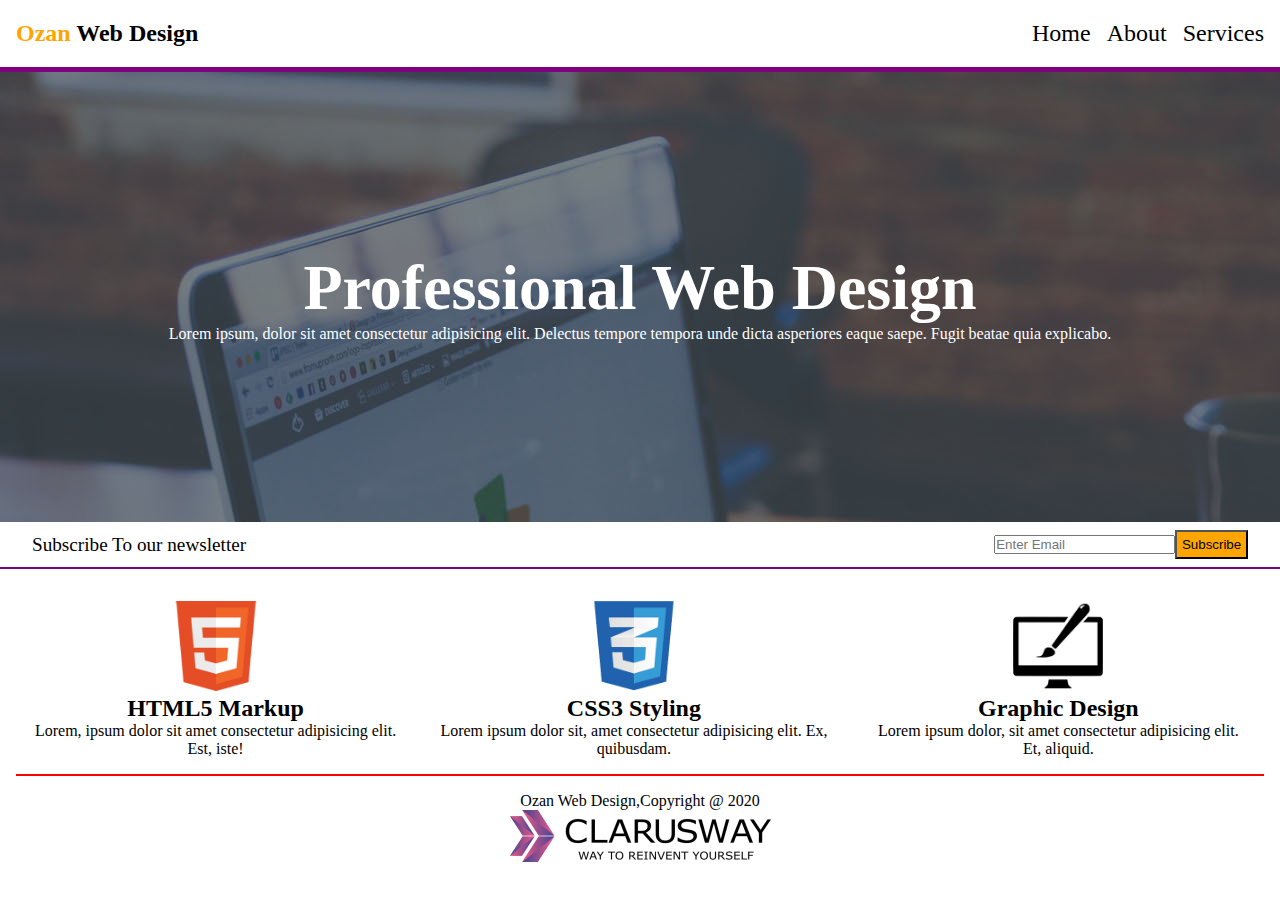
==== index.html @ 8faa0f7f "first commit" ====
<!DOCTYPE html>
<html lang="en">
<head>
    <meta charset="UTF-8">
    <meta http-equiv="X-UA-Compatible" content="IE=edge">
    <meta name="viewport" content="width=device-width, initial-scale=1.0">
    <title>Website</title>
    <link rel="stylesheet" href="style.css">
</head>
<body>
    <header>
        <h2><span>Ozan</span> Web Design</h2>
        <ul class="nav">
            <li>Home</li>
            <li>About</li>
            <li>Services</li>
        </ul>

        </div>
    </header>
    <div class="main">
        <div class="content">
                <h1>Professional Web Design</h1>
            <p>Lorem ipsum, dolor sit amet consectetur adipisicing elit. Delectus tempore tempora unde dicta asperiores eaque saepe. Fugit beatae quia explicabo.</p>
        </div>
    </div>
    <div class="subscribe">
        <div class="newsletter">
           <p>Subscribe To our newsletter</p>
           <div class="input"> 
               <input type="email" name="" id="" placeholder="Enter Email"><button type="submit">Subscribe</button> 
           </div>
        </div>
    </div>

    <div class="logos">
        <div class="logo"><img src="images/logo_html.png" alt="" srcset=""><h2>HTML5 Markup</h2><p>Lorem, ipsum dolor sit amet consectetur adipisicing elit. Est, iste!</p></div>
        <div class="logo"><img src="images/logo_css.png" alt="" srcset=""><h2>CSS3 Styling</h2><p>Lorem ipsum dolor sit, amet consectetur adipisicing elit. Ex, quibusdam.</p></div>
        <div class="logo"><img src="images/logo_brush.png" alt="" srcset=""><h2>Graphic Design</h2>Lorem ipsum dolor, sit amet consectetur adipisicing elit. Et, aliquid.</div>
    </div>
    <footer>
        <p>Ozan Web Design,Copyright @ 2020</p>
        <img src="images/clarusway_logo.png" alt="" srcset="">
    </footer>
</body>
</html>
---- style.css ----
*{
    margin:0;
    padding:0;
    box-sizing: border-box;
}

/*Home Page Styling */
header{
    display:flex;
    justify-content:space-between;
    min-height:8vh;
    align-items: center;
    border-bottom:5px solid purple;
}
span{
    margin-left: 1rem;
    color:orange;
}

.nav{
    display:flex;
    list-style:none;
    margin-right: 1rem;
}
li{
    margin-left: 1rem;
    font-size:1.5rem;
}

.main{
    display:flex;
    justify-content:center;
    align-items:center;
    min-height: 50vh;
    background-image: url(images/showcase.jpg);
}
.content{
    text-align:center;
    color:white;
}
h1{
font-size:4rem;
}

.subscribe{
    border-bottom: 2px solid purple;
}

.newsletter{
    display:flex;
    justify-content:space-between;
    min-height:5vh;
    align-items:center;
    margin: 0 2rem;
    font-size: 1.2rem;
}
button{
    padding:0.3rem;
    background-color:orange;
}
.logos{
    display:flex;
    justify-content:space-between;
    margin:1rem;
    align-items:flex-start;    
    border-bottom: 2px solid red;
}

.logo{
    text-align: center;
    margin:1rem;
}
.logos img{
    height:10vh;
}

footer{
    text-align:center;  
    font-size: 1rem;  
}
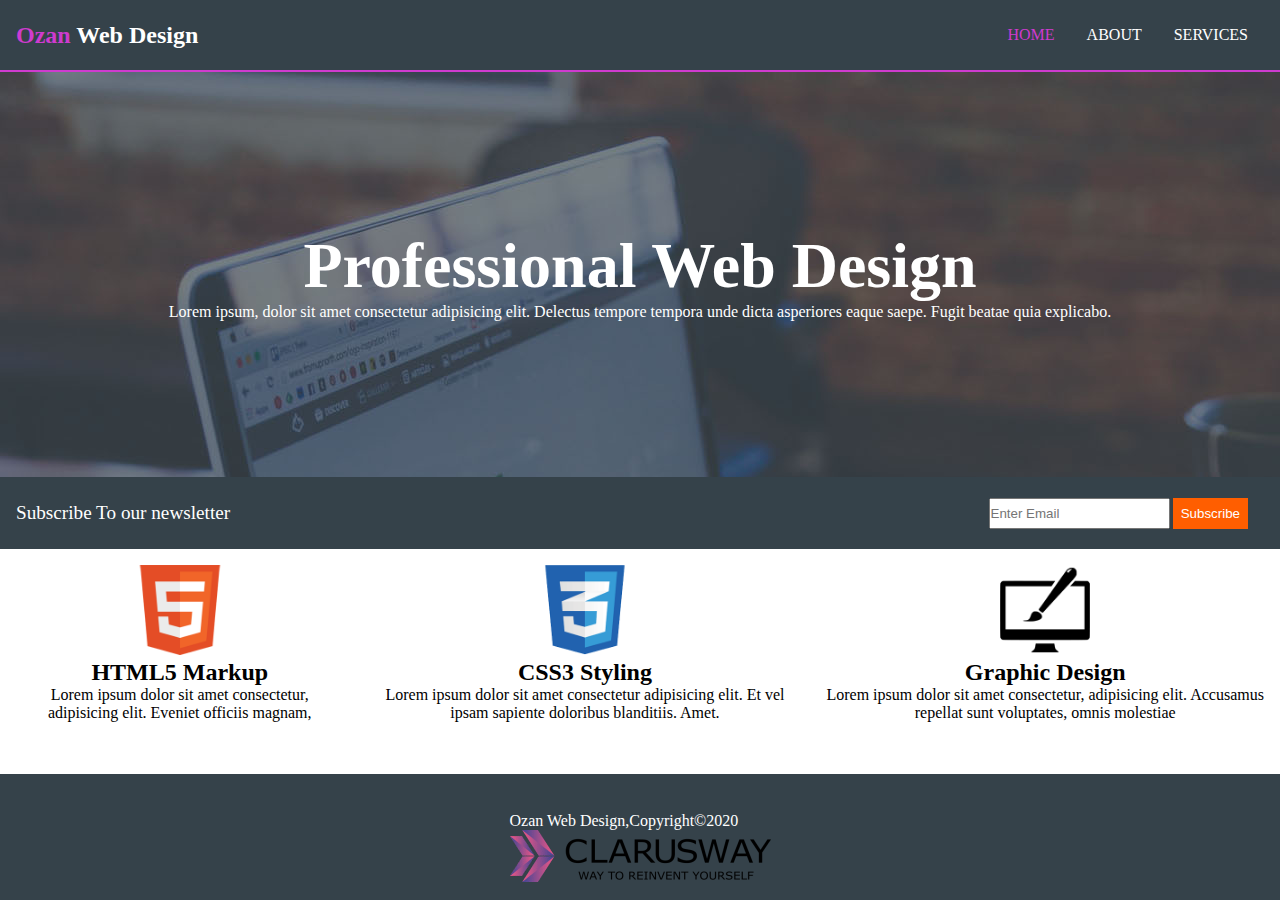
==== commit 6b0f97d7: "Styling added and finished" ====
--- a/index.html
+++ b/index.html
@@ -9,11 +9,11 @@
 </head>
 <body>
     <header>
-        <h2><span>Ozan</span> Web Design</h2>
+        <h2><span class="name">Ozan</span> Web Design</h2>
         <ul class="nav">
-            <li>Home</li>
-            <li>About</li>
-            <li>Services</li>
+            <li><a href="index.html" style="color:rgb(207, 59, 207)">HOME</a></li>
+            <li><a href="about.html">ABOUT</a></li>
+            <li><a href="services.html">SERVICES</a></li>
         </ul>
 
         </div>
@@ -24,23 +24,23 @@
             <p>Lorem ipsum, dolor sit amet consectetur adipisicing elit. Delectus tempore tempora unde dicta asperiores eaque saepe. Fugit beatae quia explicabo.</p>
         </div>
     </div>
-    <div class="subscribe">
         <div class="newsletter">
            <p>Subscribe To our newsletter</p>
            <div class="input"> 
                <input type="email" name="" id="" placeholder="Enter Email"><button type="submit">Subscribe</button> 
            </div>
-        </div>
     </div>
 
     <div class="logos">
-        <div class="logo"><img src="images/logo_html.png" alt="" srcset=""><h2>HTML5 Markup</h2><p>Lorem, ipsum dolor sit amet consectetur adipisicing elit. Est, iste!</p></div>
-        <div class="logo"><img src="images/logo_css.png" alt="" srcset=""><h2>CSS3 Styling</h2><p>Lorem ipsum dolor sit, amet consectetur adipisicing elit. Ex, quibusdam.</p></div>
-        <div class="logo"><img src="images/logo_brush.png" alt="" srcset=""><h2>Graphic Design</h2>Lorem ipsum dolor, sit amet consectetur adipisicing elit. Et, aliquid.</div>
+        <div class="logo"><img src="images/logo_html.png" alt="" srcset=""><h2>HTML5 Markup</h2><p>Lorem ipsum dolor sit amet consectetur, adipisicing elit. Eveniet officiis magnam, </p></div>
+        <div class="logo"><img src="images/logo_css.png" alt="" srcset=""><h2>CSS3 Styling</h2><p>Lorem ipsum dolor sit amet consectetur adipisicing elit. Et vel ipsam sapiente doloribus blanditiis. Amet.</p></div>
+        <div class="logo"><img src="images/logo_brush.png" alt="" srcset=""><h2>Graphic Design</h2>Lorem ipsum dolor sit amet consectetur, adipisicing elit. Accusamus repellat sunt voluptates, omnis molestiae</div>
     </div>
     <footer>
-        <p>Ozan Web Design,Copyright @ 2020</p>
-        <img src="images/clarusway_logo.png" alt="" srcset="">
+        <div class="footer-img">
+            <p>Ozan Web Design,Copyright<span class="copyright">&#169</span>2020</p>
+            <img src="images/clarusway_logo.png" alt="" srcset="">
+        </div>
     </footer>
 </body>
 </html>--- a/style.css
+++ b/style.css
@@ -10,71 +10,210 @@
     justify-content:space-between;
     min-height:8vh;
     align-items: center;
-    border-bottom:5px solid purple;
-}
-span{
-    margin-left: 1rem;
-    color:orange;
+    border-bottom:2px solid rgb(207, 59, 207);
+    color:white;
+    background-color: #35424A;
+}
+
+.name{
+    margin-left: 1rem;
+    color: rgb(207, 59, 207);
 }
 
 .nav{
     display:flex;
     list-style:none;
-    margin-right: 1rem;
-}
+    margin-right: 2rem;
+}
+
 li{
-    margin-left: 1rem;
-    font-size:1.5rem;
+    margin-left: 2rem;
+    font-size:1rem;
+}
+
+a{
+    text-decoration: none;
+    color: white;
 }
 
 .main{
     display:flex;
     justify-content:center;
     align-items:center;
-    min-height: 50vh;
+    min-height: 45vh;
     background-image: url(images/showcase.jpg);
 }
+
 .content{
     text-align:center;
     color:white;
 }
+
 h1{
 font-size:4rem;
 }
 
-.subscribe{
-    border-bottom: 2px solid purple;
-}
-
 .newsletter{
     display:flex;
-    justify-content:space-between;
-    min-height:5vh;
+    min-height: 8vh;
+    justify-content:space-between;
+    width: 100%;
+    background-color:#35424A;
     align-items:center;
-    margin: 0 2rem;
+    padding: 0 2rem 0 1rem;
     font-size: 1.2rem;
-}
+    color:white;
+    
+}
+
+.input{
+    display:flex;
+    font-size: 0.6rem;
+}
+
 button{
-    padding:0.3rem;
-    background-color:orange;
-}
+    padding:0.5rem;
+    background-color:rgb(255, 94, 0);
+    margin-left: 0.2rem;
+    border:none;
+    color:#fff;
+}
+
 .logos{
     display:flex;
     justify-content:space-between;
-    margin:1rem;
-    align-items:flex-start;    
-    border-bottom: 2px solid red;
+    align-items:flex-start;   
+    min-height: 25vh;     
 }
 
 .logo{
     text-align: center;
     margin:1rem;
 }
+
 .logos img{
     height:10vh;
 }
 
 footer{
-    text-align:center;  
+    display:flex;
+    justify-content:center;
+    align-items:center;
+    flex-direction: column;
+    flex-grow: stretch;
     font-size: 1rem;  
-}
+    background-color: #35424A;
+    height: 14vh;
+    color: white;
+    
+}
+.footer-img{
+    margin: 3rem 0 1.5rem 0;
+    
+}
+
+
+/* About Us */
+
+.cont{
+    display:flex;
+    min-height: 70vh;    
+    text-align: start;
+    justify-content:space-between;
+    line-height: 1.4em;
+
+}
+
+.about{
+    display:flex;
+    flex-direction: column;
+    margin: 1.5rem;
+    max-width: 60%; 
+}
+
+.text{
+    margin-top: 1.5rem;
+    background-color:#35424A;
+    color: white;
+    padding: 1rem;
+}
+h3{
+    padding-bottom:1rem;
+}
+
+.whatWedo{
+    display:flex;
+    flex-direction:column;
+    margin:1.5rem;
+    margin-top:2rem;
+    color:white;
+    background-color:#35424A;
+    width:30%;
+    height: 50%;
+    padding:1rem;
+}
+
+/* Services Page */
+
+.area{
+    display: flex;
+    margin:0.5rem 0rem 0.5rem 2rem;
+    justify-content:space-between;
+    min-height:68vh;
+
+}
+
+.services{
+    display:inline-flex;
+    min-width:50%;
+    flex-direction: column;
+}
+
+.headline{
+    margin:0.5rem 0 0.5rem 0 ;
+}
+
+.offers{
+    padding:3vh;
+    margin:0.12rem;
+    padding-top: 3vh;
+    padding-bottom: 3vh;
+    background-color:rgba(213, 223, 207, 0.986);
+}
+
+.website{
+margin-bottom: 1rem;
+}
+
+form{
+    display:block;
+    margin:1rem 3rem 3rem 3rem;
+    background-color: blue;
+    color: white;
+    min-width:28%;
+    height: 100%;
+    background-color:#35424A;
+}
+
+.quote{
+    margin: 1.5rem 0rem 1rem 1rem;
+    font-size: 20px;
+}
+
+label{
+    display: block;
+    margin-left: 1rem;
+} 
+
+#name,#email,#message{
+    margin-left: 1rem;
+    width:80%;
+}
+
+.Send{
+    display:block;
+    margin-left: 1rem;
+    margin-bottom:1rem;
+    padding: 0.5rem 1rem 0.5rem 1rem;
+}
+
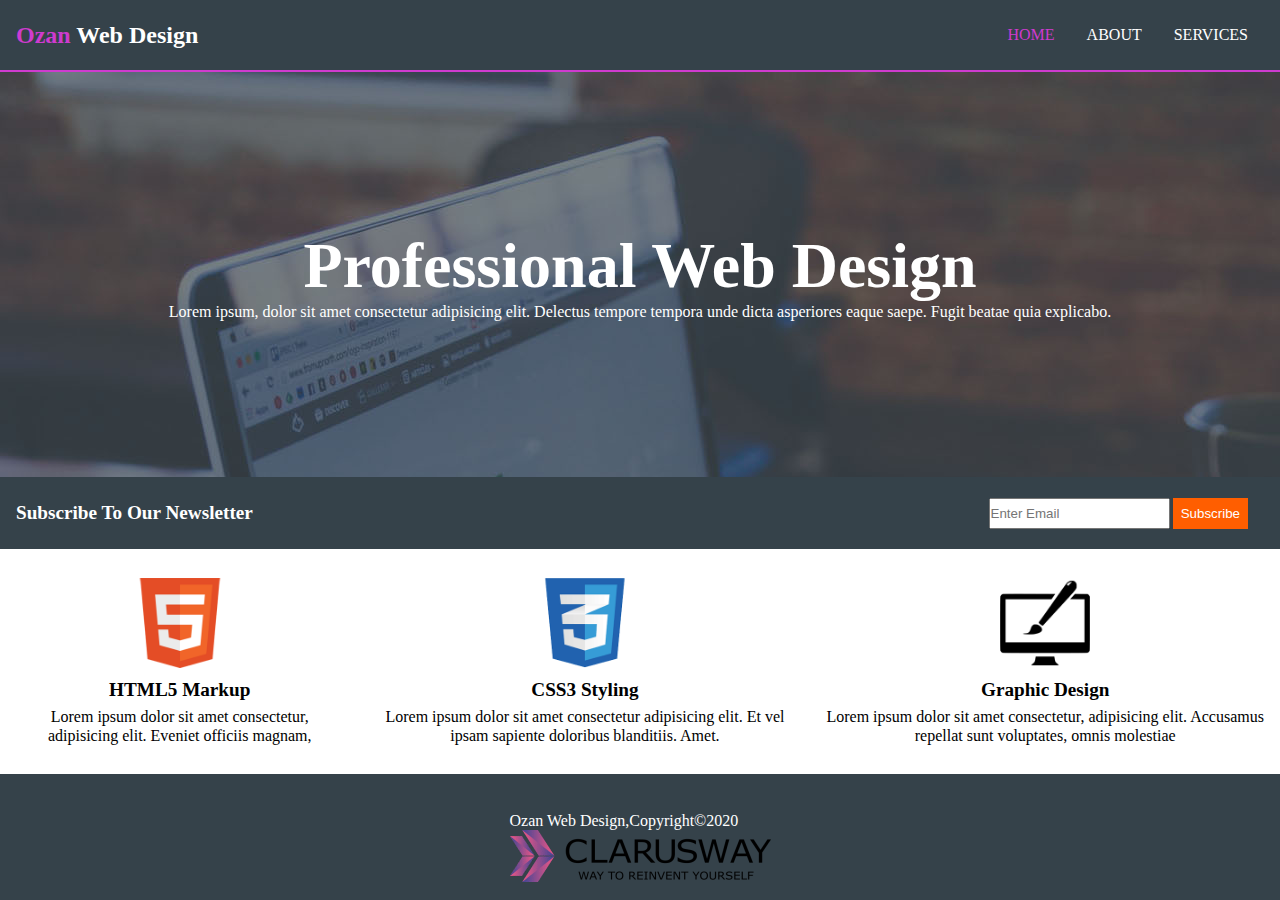
==== commit ccf09304: "logos fixed" ====
--- a/index.html
+++ b/index.html
@@ -25,16 +25,16 @@
         </div>
     </div>
         <div class="newsletter">
-           <p>Subscribe To our newsletter</p>
+           <p>Subscribe To Our Newsletter</p>
            <div class="input"> 
                <input type="email" name="" id="" placeholder="Enter Email"><button type="submit">Subscribe</button> 
            </div>
     </div>
 
     <div class="logos">
-        <div class="logo"><img src="images/logo_html.png" alt="" srcset=""><h2>HTML5 Markup</h2><p>Lorem ipsum dolor sit amet consectetur, adipisicing elit. Eveniet officiis magnam, </p></div>
-        <div class="logo"><img src="images/logo_css.png" alt="" srcset=""><h2>CSS3 Styling</h2><p>Lorem ipsum dolor sit amet consectetur adipisicing elit. Et vel ipsam sapiente doloribus blanditiis. Amet.</p></div>
-        <div class="logo"><img src="images/logo_brush.png" alt="" srcset=""><h2>Graphic Design</h2>Lorem ipsum dolor sit amet consectetur, adipisicing elit. Accusamus repellat sunt voluptates, omnis molestiae</div>
+        <div class="logo"><img src="images/logo_html.png" alt="" srcset=""><h2 class="logo-skill">HTML5 Markup</h2><p>Lorem ipsum dolor sit amet consectetur, adipisicing elit. Eveniet officiis magnam, </p></div>
+        <div class="logo"><img src="images/logo_css.png" alt="" srcset=""><h2 class="logo-skill">CSS3 Styling</h2><p>Lorem ipsum dolor sit amet consectetur adipisicing elit. Et vel ipsam sapiente doloribus blanditiis. Amet.</p></div>
+        <div class="logo"><img src="images/logo_brush.png" alt="" srcset=""><h2 class="logo-skill">Graphic Design</h2>Lorem ipsum dolor sit amet consectetur, adipisicing elit. Accusamus repellat sunt voluptates, omnis molestiae</div>
     </div>
     <footer>
         <div class="footer-img">
--- a/style.css
+++ b/style.css
@@ -62,6 +62,7 @@
     align-items:center;
     padding: 0 2rem 0 1rem;
     font-size: 1.2rem;
+    font-weight: bolder;
     color:white;
     
 }
@@ -81,9 +82,10 @@
 
 .logos{
     display:flex;
-    justify-content:space-between;
-    align-items:flex-start;   
+    justify-content:space-evenly;
+    align-items:center;   
     min-height: 25vh;     
+    line-height:1.2em;
 }
 
 .logo{
@@ -94,6 +96,11 @@
 .logos img{
     height:10vh;
 }
+
+.logo-skill{
+    font-size: 1.2rem;
+    margin: 0.5rem 0 0.5rem 0;
+} 
 
 footer{
     display:flex;
